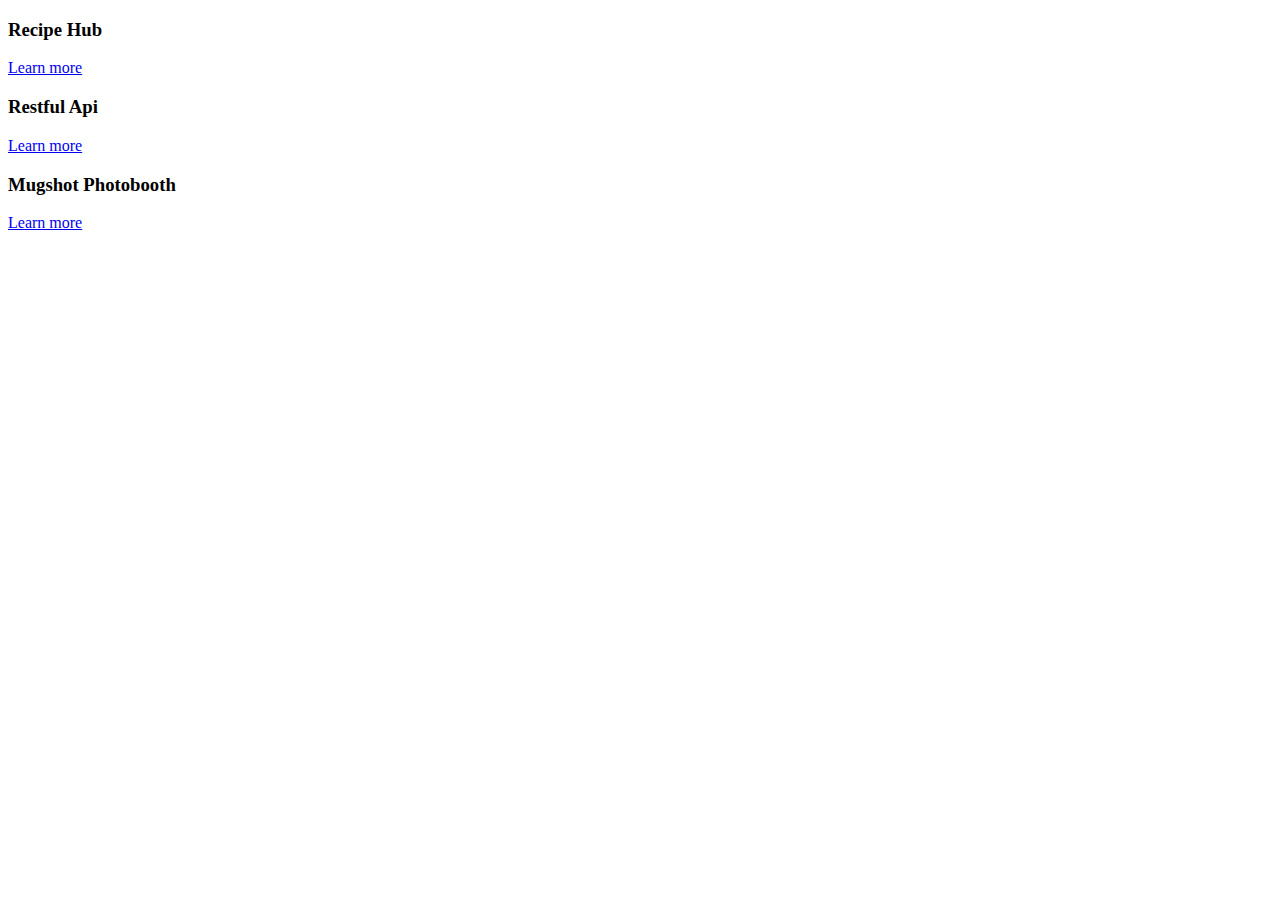
==== marquee_portfolio/index.html @ c14c74ef "testing" ====
<!DOCTYPE html>
<html>
<head>
    <meta charset="utf-8" />
    <meta http-equiv="X-UA-Compatible" content="IE=edge">
    <title>Page Title</title>
    <meta name="viewport" content="width=device-width, initial-scale=1">
    <script type="text/javascript" src="marquee.js"></script>
    <link rel="stylesheet" type="text/css" href="marquee.css">
</head>
<body>
    <div class='marquee'>
        <div class='marquee_data'>
            <div class="marquee_panel" data-image="./images/recipe-hub-screenshot">
                <h3>Recipe Hub</h3>
                <a class="cta" href="https://myrecipehub.herokuapp.com/">Learn more</a>
            </div>
            <div class="marquee_panel" data-image="./images/restful-api">
                <h3>Restful Api</h3>
                <a class="cta" href="https://restfulapi.surge.sh/">Learn more</a>
            </div>
            <div class="marquee_panel" data-image="./images/photobooth">
                <h3>Mugshot Photobooth</h3>
                <a class="cta" href="http://mugshotphotoboothslc.surge.sh/">Learn more</a>
            </div>
        </div>
    </div>
</body>
</html>
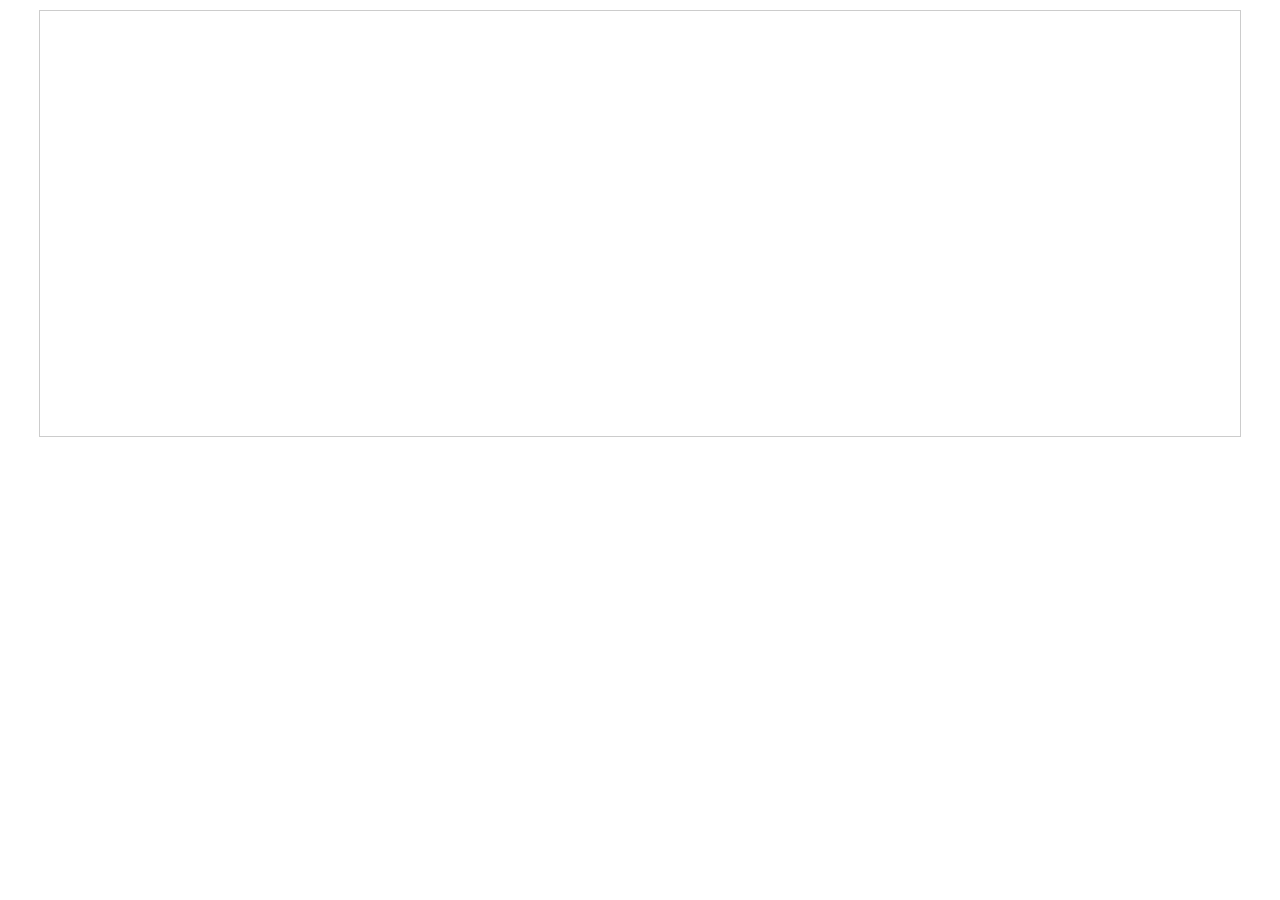
==== commit 1db96e62: "added design" ====
--- a/marquee_portfolio/index.html
+++ b/marquee_portfolio/index.html
@@ -1,21 +1,21 @@
 <!DOCTYPE html>
 <html>
 <head>
-    <meta charset="utf-8" />
-    <meta http-equiv="X-UA-Compatible" content="IE=edge">
+    <meta http-equiv="Content-Type" content="text/html" charset="utf-8" />
+    <meta name="viewport" content="width=device-width, initial-scale=1">
     <title>Page Title</title>
-    <meta name="viewport" content="width=device-width, initial-scale=1">
     <script type="text/javascript" src="marquee.js"></script>
+    <script type="text/javascript" src="jquery-2.1.0.min.js"></script>
     <link rel="stylesheet" type="text/css" href="marquee.css">
 </head>
 <body>
     <div class='marquee'>
         <div class='marquee_data'>
-            <div class="marquee_panel" data-image="./images/recipe-hub-screenshot">
+            <div class="marquee_panel" data-image="./images/recipe-hub">
                 <h3>Recipe Hub</h3>
                 <a class="cta" href="https://myrecipehub.herokuapp.com/">Learn more</a>
             </div>
-            <div class="marquee_panel" data-image="./images/restful-api">
+            <div class="marquee_panel" data-image="./images/api">
                 <h3>Restful Api</h3>
                 <a class="cta" href="https://restfulapi.surge.sh/">Learn more</a>
             </div>
@@ -25,5 +25,6 @@
             </div>
         </div>
     </div>
+    <div id="test"></div>
 </body>
 </html>--- a/marquee_portfolio/marquee.css
+++ b/marquee_portfolio/marquee.css
@@ -0,0 +1,222 @@
+
+body {  margin: 0px; padding: 10px; }
+
+.marquee {
+    font-size: 16px;
+    height:425px;
+    max-width: 1200px;
+    margin: 0px auto 20px auto;
+    border: 1px solid #ccc;
+}
+
+.marquee .marquee_data {
+    display: none;
+}
+
+.marquee .marquee_stage_large {
+    height: inherit;
+    position: relative;
+    overflow: hidden;
+}
+
+.marquee .marquee_container_1,
+.marquee .marquee_container_2 {
+    height: inherit;
+    position: absolute;
+    top: 0px;
+    left: 0px;
+    width: 100%;
+}
+.marquee .marquee_container_1 {
+    z-index: 101;
+}
+.marquee_container_2 {
+    z-index: 102;
+}
+
+.marquee .marquee_panel {
+    height: inherit;
+    width: 100%;
+    position: absolute;
+    top: 0px;
+    left: 0px;
+    text-align: center;
+    background-repeat: no-repeat;
+    background-position: center 0px;
+    background-size: cover;
+}
+
+.marquee .marquee_panel .panel_caption {
+    width: 68%;
+    position: absolute;
+    bottom: 35px;
+    left: 0px;
+    margin-left: 16%;
+    font-family: 'Lato', sans-serif;
+    padding-bottom: 15px;
+}
+
+.marquee .marquee_panel .panel_caption h3 { 
+    font-family: 'PT Serif', serif; 
+    margin: 0px 0px 0px 0px; 
+    font-weight: 400; 
+    font-size: 2.7em; 
+    color:#fff; 
+}
+
+/* .marquee .marquee_panel .panel_caption a.cta { 
+    display: inline-block; 
+    background-color: rgba(255,255,255,0); 
+    text-transform: uppercase; color:#fff; 
+    font-size: .9em; 
+    padding: 6px 20px; 
+    transition: background-color .7s, border .7s; 
+    border: 1px solid rgba(255,255,255,.5); 
+    border-radius: 5px; 
+    text-decoration: none; 
+} */
+
+/* .marquee .marquee_panel .panel_caption a:hover { 
+    background-color: rgba(255,255,255,.6); 
+    color:#000; 
+    border-color: rgba(255,255,255,0); 
+} */
+
+.marquee .overlay {
+    position: absolute;
+    left: 0px;
+    top: 0px;
+    width: 100%;
+    height: 100%;
+    background-image: linear-gradient(rgba(0,0,0,0) 45%, rgba(0,0,0,.7)70%);
+    background-size: 100%;
+}
+
+.marquee .marquee_nav {
+    position: absolute;
+    bottom: 10px;
+    left: 0px;
+    text-align: center;
+    width: 100%;
+    z-index: 103;
+}
+
+.marquee .marquee_nav div {
+    display: inline-block;
+    width: 10px;
+    height: 10px;
+    border: 2px solid rgba(255,255,255,.5);
+    border-radius: 50%;
+    margin: 0px 8px 0px 8px;
+    cursor: pointer;
+    transition: background-color .4s, border .4s;
+}
+
+.marquee .marquee_nav div:hover {
+    border-color: #fff;
+    background-color: rgba(255,255,255,.2);
+}
+
+.marquee .marquee_nav div.selected {
+    background-color: #fff;
+}
+
+.marquee .btn {
+    width: 39px;
+    height: 39px;
+    background: rgba(255,255,255,.2) no-repeat;
+    background-size: 50px 30px;
+    position: absolute;
+    top: 192px;
+    cursor: pointer;
+    border-radius: 50%;
+    border: 2px solid rgba(255,255,255,.5);
+    transition: background-color .4s, border .4s;
+}   
+
+.marquee .btn:hover {
+    border-color: #fff;
+    background-color: rgba(0,0,0,.6);
+}
+
+.marquee .btn.prev {
+    left: 20px;
+    z-index: 104;
+    background-image: url(./images/arrow_left.svg);
+    background-position: -8px 4px;
+}
+
+.marquee .btn.next {
+    right: 20px;
+    z-index: 195;
+    background-image: url(./images/arrow_right.svg);
+    background-position: -3px 4px;
+}
+
+/* .marquee .marquee_stage_small {
+    height: inherit;
+    position: relative;
+    overflow: hidden;
+} */
+
+.marquee .marquee_stage_small .marquee_panel {
+    width: 100%;
+    height: inherit;
+    position: absolute;
+    top: 0px;
+    left: 0px;
+}
+
+@media screen and (max-width: 800px){
+    .marquee {
+        font-size: 14px;
+        height: 325px;
+        background-color: #444;
+    }
+    .marquee .btn {
+        width: 29px;
+        height: 29px;
+        background-size: 33px 20px;
+        top: 140px;
+    }
+    .marquee .btn.prev {
+        background-position: -4px 4px;
+    }
+    .marquee .btn.next {
+        background-position: -1px 4px;
+    }
+    .marquee .marquee_panel .panel_caption {
+        width: 80%;
+        margin-left: 10%;
+    }
+    .marquee .marquee_panel .panel_caption p {
+        display: none;
+    }
+    .marquee .marquee_panel .panel_caption a.cta {
+        margin-top: 10px;
+        padding: 4px 20px;
+    }
+    .marquee .marquee_nav div {
+        widows: 13px;
+        height: 13px;
+        margin: 0px 12px 0px 12px;
+    }
+}
+
+@media screen and (max-width: 600px) {
+    .marquee {
+        height: 250px;
+    }
+
+    .marquee .marquee_panel .panel_caption {
+        margin: 0px; 
+        padding: 10px 10px 20px 10px;
+        width: 100%;
+        bottom: 0px;
+        background-color: rgba(0,0,0,.65)
+    }
+    .marquee .marquee_panel .panel_caption a.cta {
+        padding: 8px 30px;
+    }
+    
+}